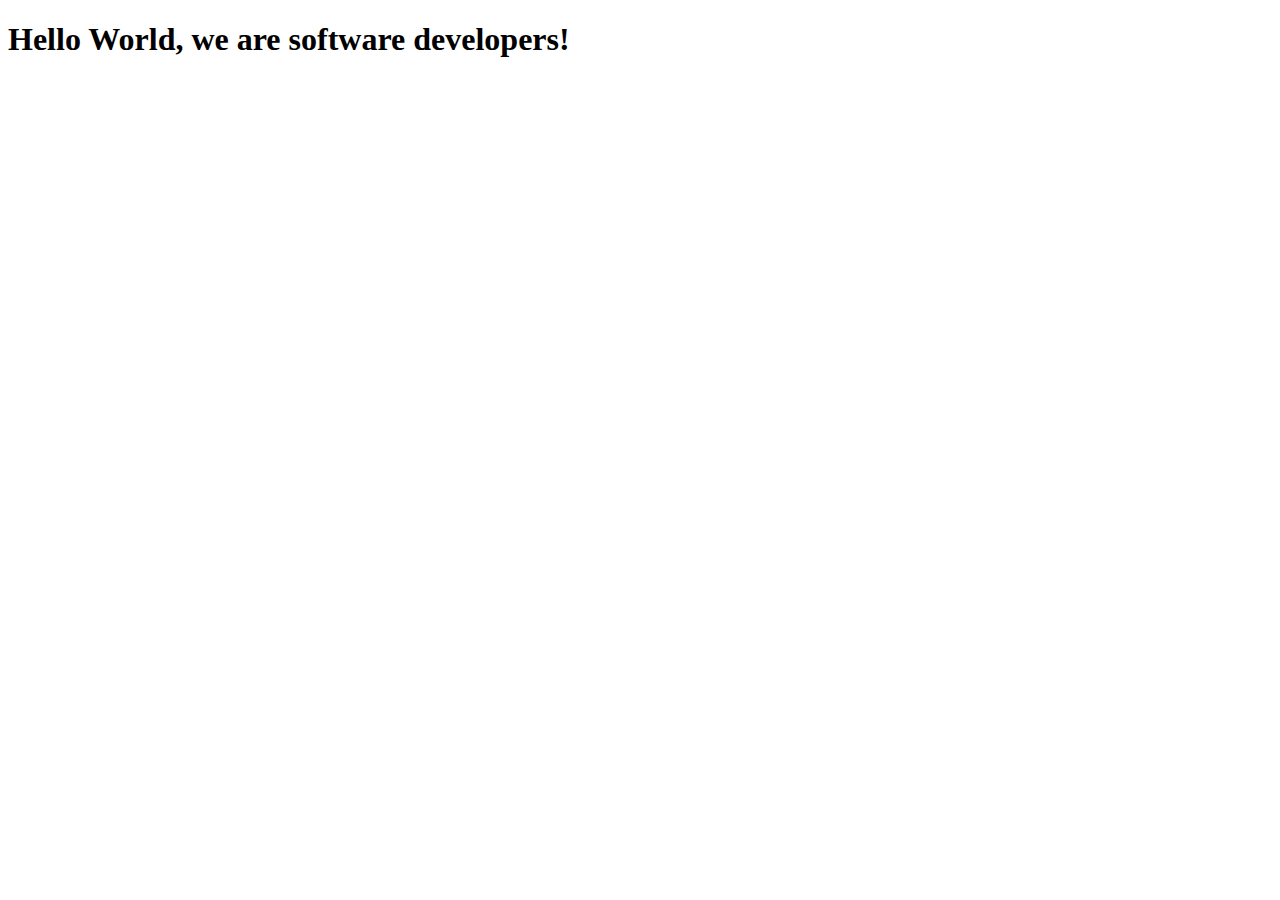
==== index.html @ f7866cb1 "Create index.html" ====
<!DOCTYPE html>
<html lang="eng">
    <head>
        <meta charset="UTF-8">
        <meta name="viewport" content="width=device-width, initial-scale=1.0">
<title>
Product Landing Page
</title>
    </head>
    <body>
<h1>
    Hello World, we are software developers!
</h1>
    </body>
</html>
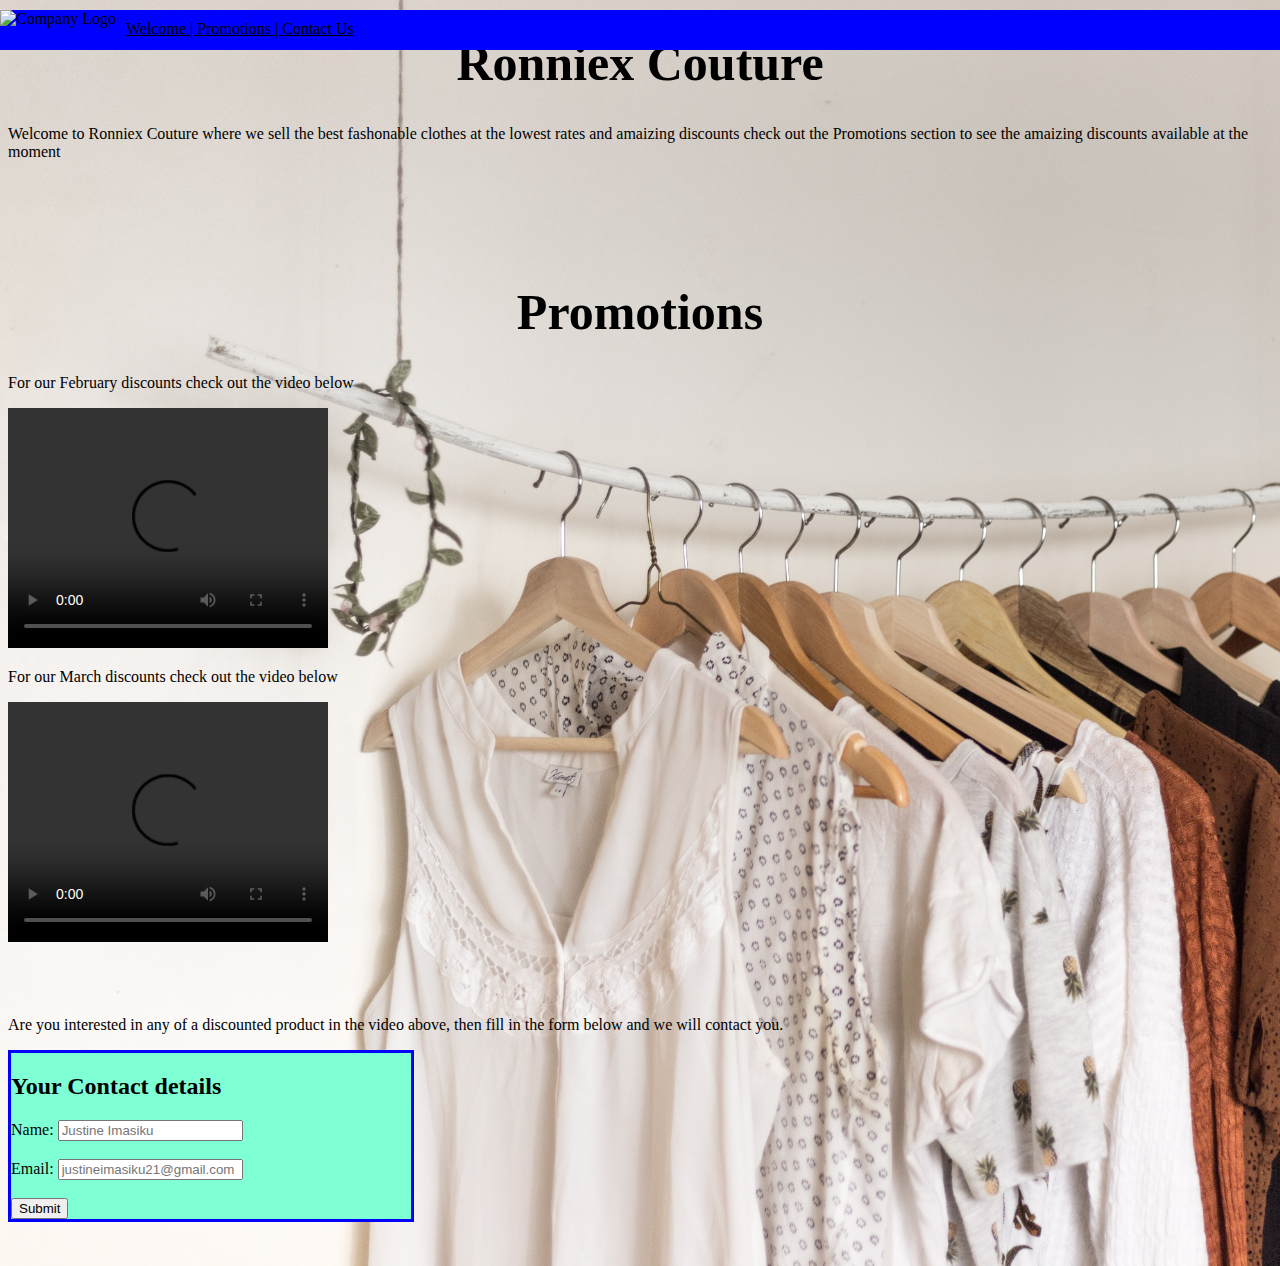
==== commit d3dc9ae2: "Add files via upload" ====
--- a/index.html
+++ b/index.html
@@ -1,15 +1,61 @@
-<!DOCTYPE html>
-<html lang="eng">
-    <head>
-        <meta charset="UTF-8">
-        <meta name="viewport" content="width=device-width, initial-scale=1.0">
-<title>
-Product Landing Page
-</title>
-    </head>
-    <body>
-<h1>
-    Hello World, we are software developers!
-</h1>
-    </body>
-</html>
+<!DOCTYPE html>
+<html lang="en">
+<head>
+    <meta charset="UTF-8">
+    <meta http-equiv="X-UA-Compatible" content="IE=edge">
+    <meta name="viewport" content="width=device-width, initial-scale=1.0">
+    <link rel="stylesheet" href="styles.css">
+    <title>Product Landing Page</title>
+</head>
+<body>
+    <header id="header">
+        <img id="header-img" src="" alt="Company Logo">
+        <nav id="nav-bar">
+           <a class="nav-link" href="#welcome">
+                   Welcome | 
+                    </a>
+<a class="nav-link" href="#promotion">
+                    Promotions |
+                    </a>
+<a class="nav-link" href="#contact">
+                    Contact Us
+                    </a>
+        </nav>
+    </header>
+            <section id="welcome">
+<h1 id="title">Ronniex Couture</h1>
+<p>
+    Welcome to Ronniex Couture where we sell the best fashonable clothes at the lowest rates and amaizing discounts check out the Promotions section to see the amaizing discounts available at the moment 
+</p>
+            </section><br><br><br><br>
+            <section id="promotion">
+                <h1>Promotions</h1>
+                <P>For our February discounts check out the video below</P>
+                <video title="february-discounts" width="320" height="240" controls>
+<source src="#" type="video/mp4">
+                </video>
+                <P>For our March discounts check out the video below</P>
+                <video title="march-discounts" width="320" height="240" controls>
+<source src="#" type="video/mp4">
+                </video>
+            </section><br><br><br>
+            <section id="contact">
+                <p>
+                    Are you interested in any of a discounted product in the video above, then fill in the form below and we will contact you.
+                </p>
+                <div id="container">
+ <form id="form" target="#">
+     <h2>Your Contact details</h2>
+     <label id="name"> Name:
+         <input id="name" type="text" placeholder="Justine Imasiku" required>
+     </label><br><br>
+     <label id="email"> Email:
+         <input id="name" type="email" placeholder="justineimasiku21@gmail.com" required>
+     </label><br><br>
+<button id="submit" type="submit">
+    Submit
+</button>
+ </form>               </div>
+            </section><br><br>
+    </body>
+</html>--- a/styles.css
+++ b/styles.css
@@ -0,0 +1,35 @@
+body{
+    background-image: url("prod.jpg")  ;
+    background-repeat: no-repeat;
+    background-size: cover;
+
+}
+h1{
+text-align: center;
+font-size: 50px ;
+font-weight: bold;
+}
+#welcome #promotion #contact{
+    height: 50vw;
+}
+header{background-color: blue;
+    display: inline-flex;
+position: fixed;
+left: 0;
+right: 0;
+top: 10px;
+height: 40px;
+}
+#nav-bar{
+text-align: right;
+padding: 10px;
+right: 30px;
+}
+a{
+    color: black;
+}
+#container{
+    width: 400px;
+    border: 3px solid blue;
+    background-color: aquamarine;
+}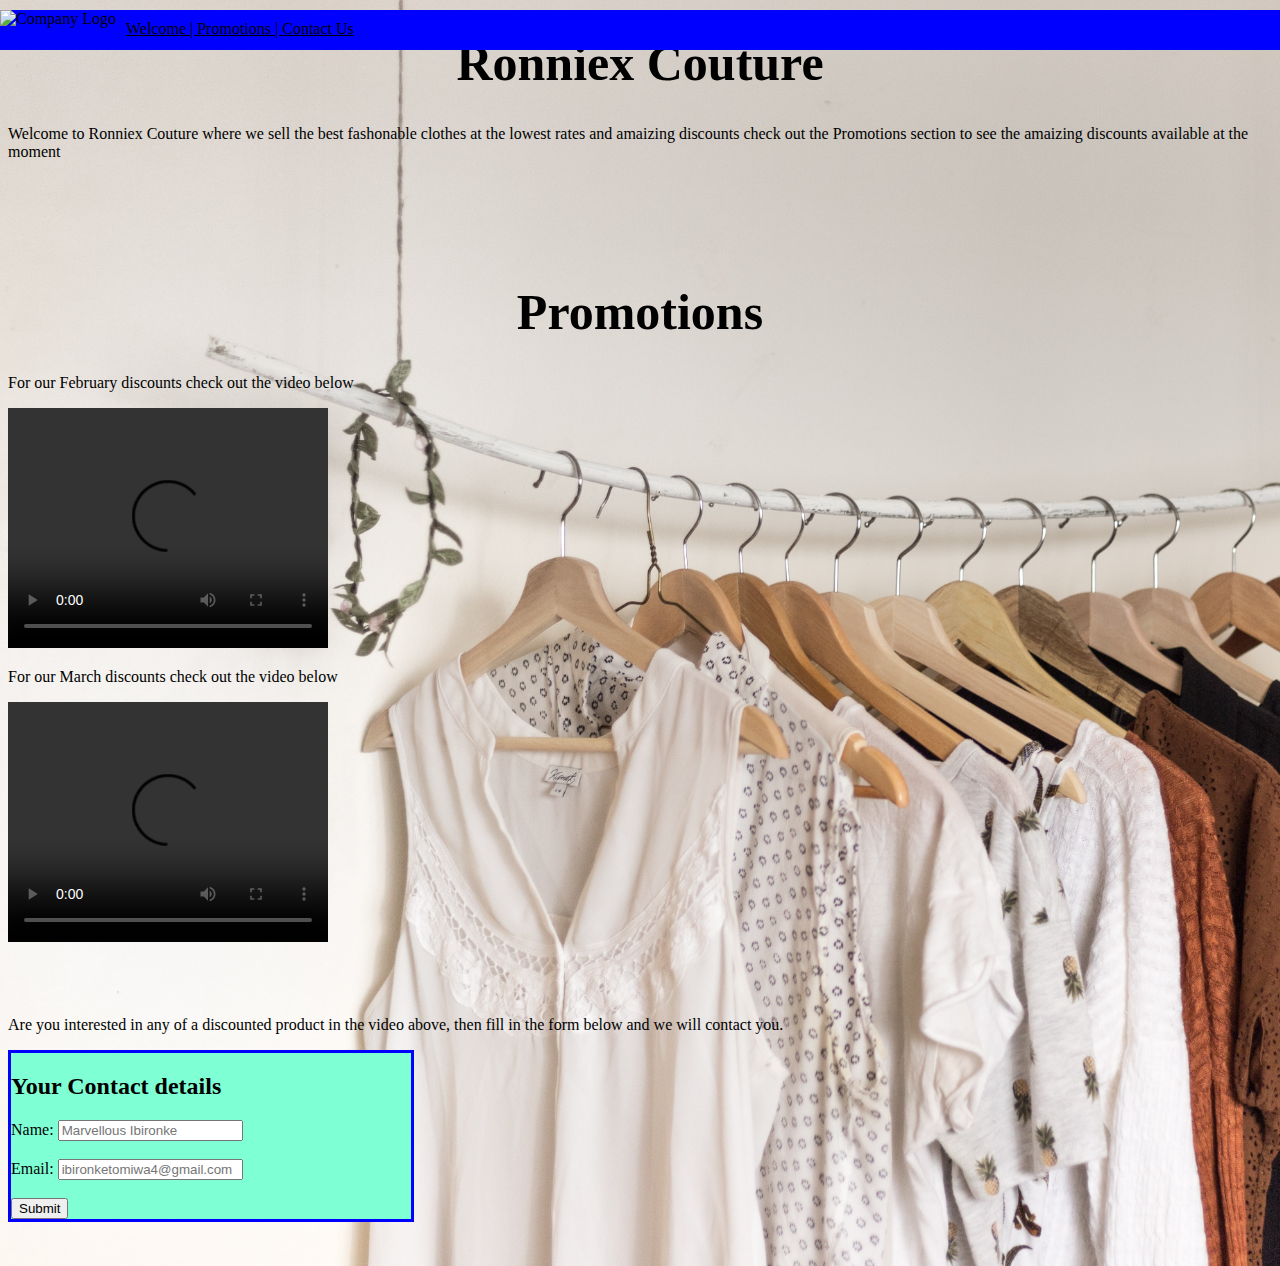
==== commit 95d89928: "Add files via upload" ====
--- a/index.html
+++ b/index.html
@@ -47,10 +47,10 @@
  <form id="form" target="#">
      <h2>Your Contact details</h2>
      <label id="name"> Name:
-         <input id="name" type="text" placeholder="Justine Imasiku" required>
+         <input id="name" type="text" placeholder="Marvellous Ibironke" required>
      </label><br><br>
      <label id="email"> Email:
-         <input id="name" type="email" placeholder="justineimasiku21@gmail.com" required>
+         <input id="name" type="email" placeholder="ibironketomiwa4@gmail.com" required>
      </label><br><br>
 <button id="submit" type="submit">
     Submit
